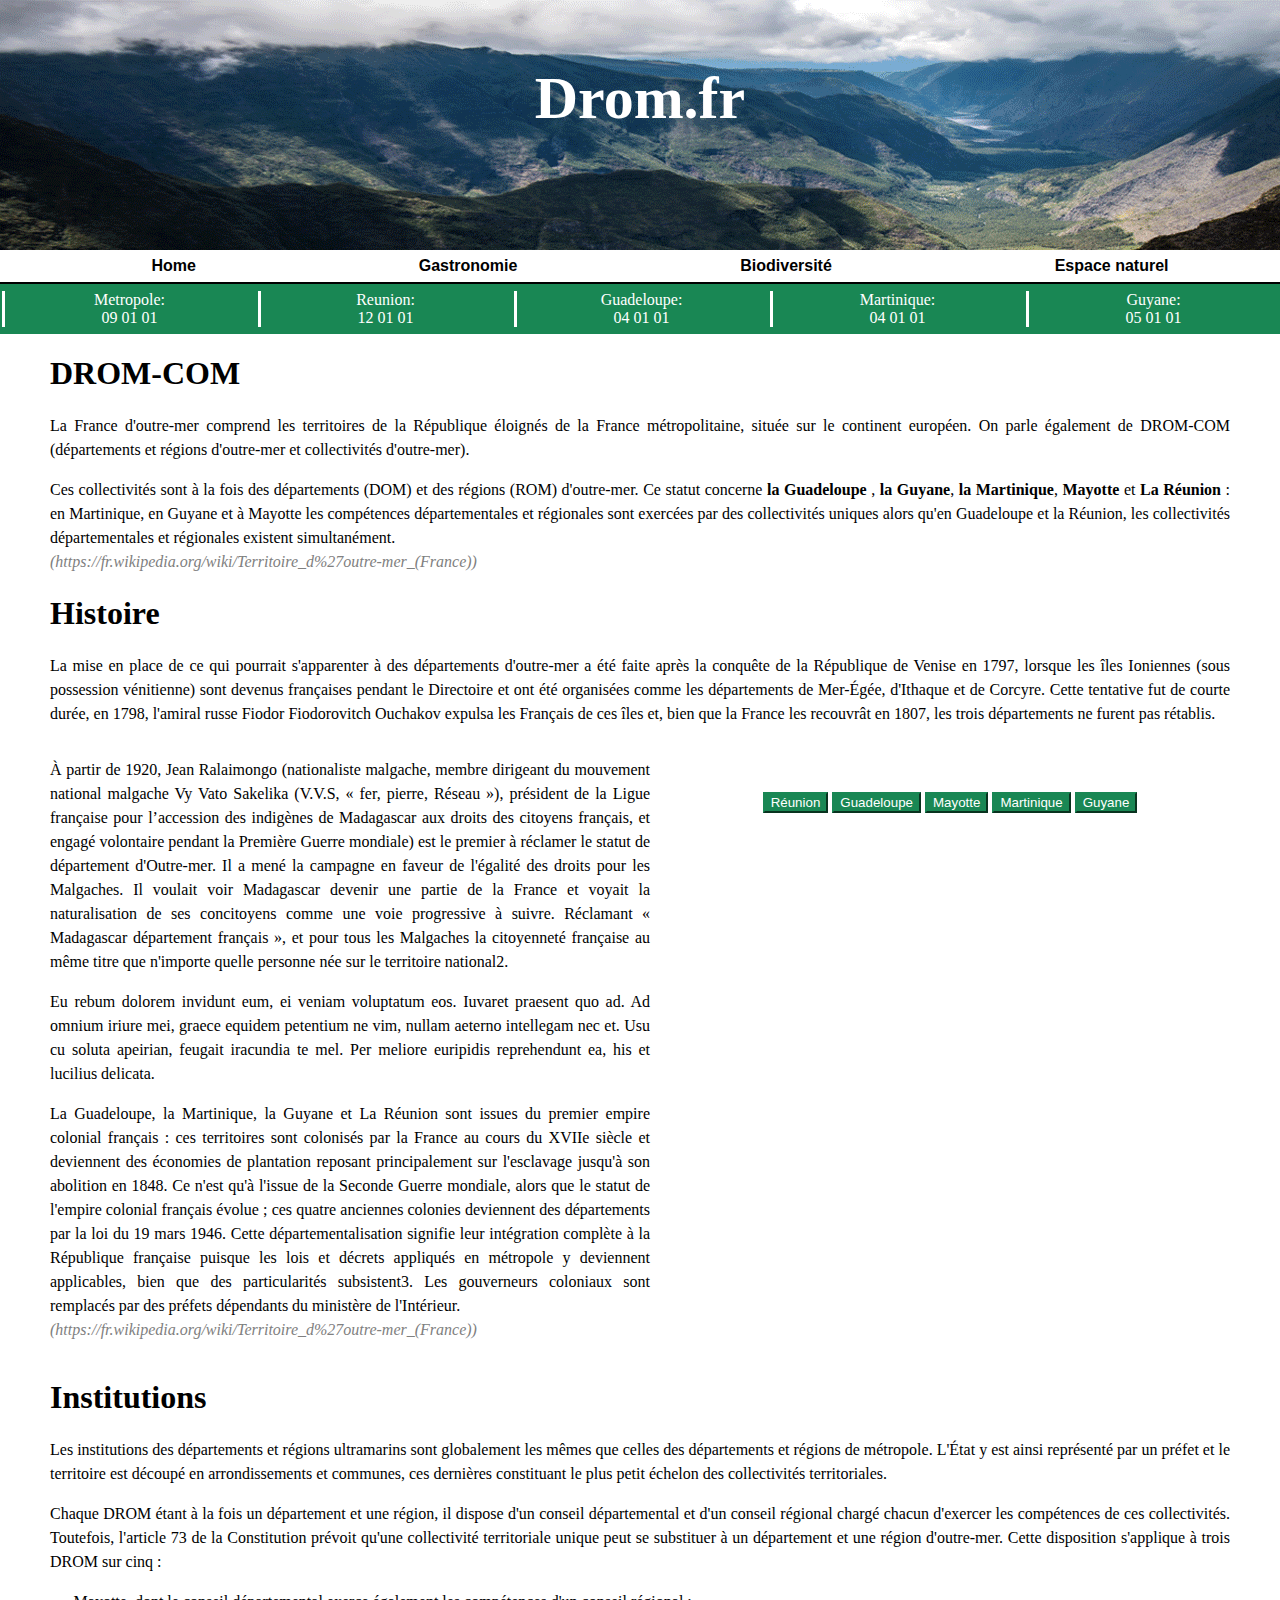
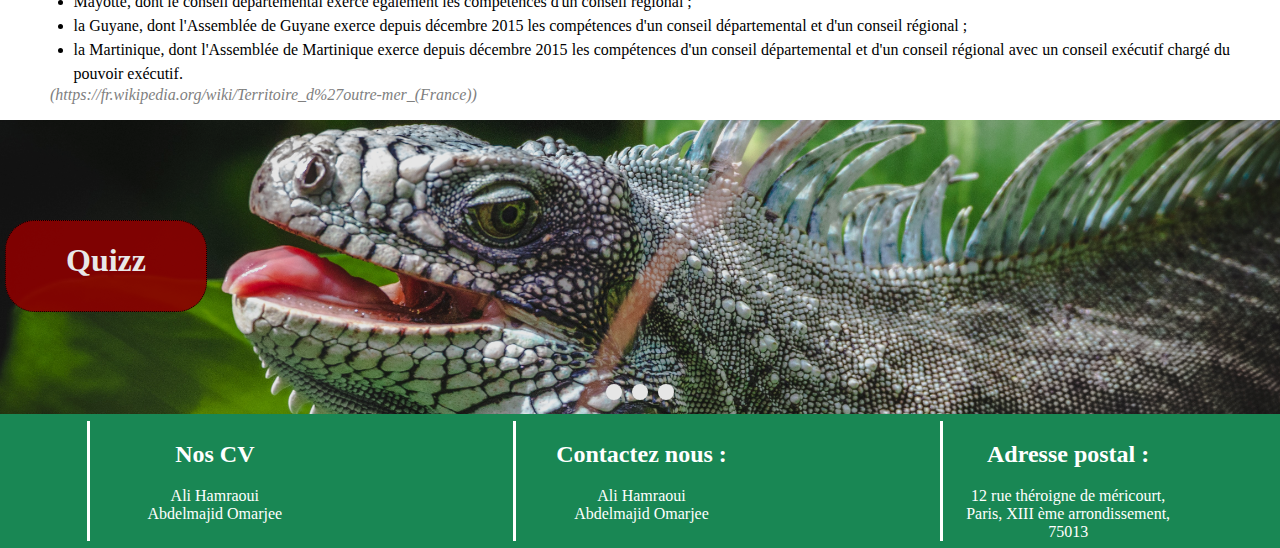
==== index.html @ 27a9dbd0 "upload" ====
<!DOCTYPE html>
<html lang='fr'>
  <head>
    <script type="text/javascript" src="js/drom.js"> </script>
    <meta charset='utf-8'>
    <title>drom</title>
    <link rel="stylesheet" href="CSS/style.css">
    <link rel="stylesheet" href="CSS/animations.css">
  </head>
<!-- appelle des fonction horloge pour afficher les heures et de reunion pour afficher l'île dans google maop -->
<body onload = "horloge() ; reunion();" class = "gradient">

  <header class="simple-ss">
      <h1> Drom.fr </h1>
  </header>

       <nav>
          <!--le drop down est cahcer quand la fenêtre et large de plus de 800 px  -->
          <div class='dropdown'>
              <svg width="60" height="50">
                  <rect x="5" y="2" rx="2" ry="2" width="50" height="5"
                  style="fill:black;stroke:black;stroke-width:1;opacity:1.0" />
                  <rect x="5" y="12" rx="2" ry="2" width="50" height="5"
                  style="fill:black;stroke:black;stroke-width:1;opacity:1.0" />
                  <rect x="5" y="22" rx="2" ry="2" width="50" height="5"
                  style="fill:black;stroke:black;stroke-width:1;opacity:1.0" />
              </svg>
          </div>
          <!-- liste menu caché par le dropdown quand la fen^tre est inférieure à 800 px -->
          <ul class='menu_list' >
            <li class="ni"> <a href='Home.html' title='Home'>Home</a></li>
            <li class="ni"> <a href='HTML/Gastronomie.html' title='Gastronomie'>Gastronomie </a></li>
            <li class="ni"> <a href='HTML/Biodiversité.html' title='Biodiversité'>Biodiversité</a></li>
            <li class="ni"> <a href='HTML/Espaces.html' title='Espace naturel'>Espace naturel</a></li>
          </ul>

    </nav>
        <!-- affichage des horloge -->
        <!-- classe parente mulcadran classe cadran visible dans le css -->
        <!-- ces deux classes gèrent les flex box des horloges et du footer -->
        <div id= 'horloge' class ="mulcadran" > </div>

        <div class="inst" >
          <article>
              <h1> DROM-COM </h1>
                    <p>
                    La France d'outre-mer comprend les territoires de la République éloignés de la France métropolitaine, située sur le continent européen. On parle également de DROM-COM (départements et régions d'outre-mer et collectivités d'outre-mer).
                    </p>
                    <p>
                    Ces collectivités sont à la fois des départements (DOM) et des régions (ROM) d'outre-mer. Ce statut concerne <b> la Guadeloupe </b>, <b>la Guyane</b>, <b>la Martinique</b>, <b>Mayotte</b> et <b>La Réunion </b> : en Martinique, en Guyane et à Mayotte les compétences départementales et régionales sont exercées par des collectivités uniques alors qu'en Guadeloupe et la Réunion, les collectivités départementales et régionales existent simultanément. <br>
                      <I> <FONT color="gray">(https://fr.wikipedia.org/wiki/Territoire_d%27outre-mer_(France))</FONT> </I>
                     </p>

                    <h1> Histoire</h1>
                    <p>La mise en place de ce qui pourrait s'apparenter à des départements d'outre-mer a été faite après la conquête de la République de Venise en 1797, lorsque les îles Ioniennes (sous possession vénitienne) sont devenus françaises pendant le Directoire et ont été organisées comme les départements de Mer-Égée, d'Ithaque et de Corcyre. Cette tentative fut de courte durée, en 1798, l'amiral russe Fiodor Fiodorovitch Ouchakov expulsa les Français de ces îles et, bien que la France les recouvrât en 1807, les trois départements ne furent pas rétablis.
                    </p>
               </article>
        </div>
        <!-- boutons sur lesquels on appuie pour afficher les drom dans google map -->
        <!-- un drom afficher à la fois géré avec le code javascript -->
        <div class='main'>
            <div class = 'aside'>
              <tr style = "width:600px;">
                <tl><input type="button" value = "Réunion" onclick="reunion()" class="cli"></tl>
                <tl><input type="button" value = "Guadeloupe" onclick="guadeloupe()" class="cli"></tl>
                <tl><input type="button" value = "Mayotte" onclick="mayotte()" class="cli"></tl>
                <tl><input type="button" value = "Martinique" onclick="martinique()" class="cli"></tl>
                <tl><input type="button" value = "Guyane" onclick="guyane()" class="cli"></tl>
              </tr>
              <tr><div id = "localisation"></div></tr>
            </div>

           <div class='contenu'>
                <article>
                    <p> À partir de 1920, Jean Ralaimongo (nationaliste malgache, membre dirigeant du mouvement national malgache Vy Vato Sakelika (V.V.S, « fer, pierre, Réseau »), président de la Ligue française pour l’accession des indigènes de Madagascar aux droits des citoyens français, et engagé volontaire pendant la Première Guerre mondiale) est le premier à réclamer le statut de département d'Outre-mer. Il a mené la campagne en faveur de l'égalité des droits pour les Malgaches. Il voulait voir Madagascar devenir une partie de la France et voyait la naturalisation de ses concitoyens comme une voie progressive à suivre. Réclamant « Madagascar département français », et pour tous les Malgaches la citoyenneté française au même titre que n'importe quelle personne née sur le territoire national2. </p>
                    <p> Eu rebum dolorem invidunt eum, ei veniam voluptatum eos. Iuvaret     praesent quo ad. Ad omnium iriure mei, graece equidem petentium ne vim,     nullam aeterno intellegam nec et. Usu cu soluta apeirian, feugait iracundia     te mel. Per meliore euripidis reprehendunt ea, his et lucilius delicata.</p>
                    <p>La Guadeloupe, la Martinique, la Guyane et La Réunion sont issues du premier empire colonial français : ces territoires sont colonisés par la France au cours du XVIIe siècle et deviennent des économies de plantation reposant principalement sur l'esclavage jusqu'à son abolition en 1848. Ce n'est qu'à l'issue de la Seconde Guerre mondiale, alors que le statut de l'empire colonial français évolue ; ces quatre anciennes colonies deviennent des départements par la loi du 19 mars 1946. Cette départementalisation signifie leur intégration complète à la République française puisque les lois et décrets appliqués en métropole y deviennent applicables, bien que des particularités subsistent3. Les gouverneurs coloniaux sont remplacés par des préfets dépendants du ministère de l'Intérieur. <br>
                      <I> <FONT color="gray">(https://fr.wikipedia.org/wiki/Territoire_d%27outre-mer_(France))</FONT> </I>
                    </p>
                </article>

            </div>
        </div>
        <div>
        <article class=" inst">
                    <h1> Institutions </h1>
                    <p>Les institutions des départements et régions ultramarins sont globalement les mêmes que celles des départements et régions de métropole.
                    L'État y est ainsi représenté par un préfet et le territoire est découpé en arrondissements et communes, ces dernières constituant le plus petit échelon des collectivités territoriales.</p>

                    <p>Chaque DROM étant à la fois un département et une région, il dispose d'un conseil départemental et d'un conseil régional chargé chacun d'exercer les compétences de ces collectivités. Toutefois, l'article 73 de la Constitution prévoit qu'une collectivité territoriale unique peut se substituer à un département et une région d'outre-mer. Cette disposition s'applique à trois DROM sur cinq : </p>

                    <p >
                      <li class="p1"> Mayotte, dont le conseil départemental exerce également les compétences d'un conseil régional ; </li>
                      <li class="p1" > la Guyane, dont l'Assemblée de Guyane exerce depuis décembre 2015 les compétences d'un conseil départemental et d'un conseil régional ; </li>
                      <li class="p1"> la Martinique, dont l'Assemblée de Martinique exerce depuis décembre 2015 les compétences d'un conseil départemental et d'un conseil régional avec un conseil exécutif chargé du pouvoir exécutif.</li>

                      <I> <FONT color="gray"> (https://fr.wikipedia.org/wiki/Territoire_d%27outre-mer_(France))</FONT> </I>
                    </p>
                </article>
      </div>

    <div class="parent">
        <div class="bas">
                       <!-- gere la galerie photo en bas la page  -->
                      <div class="slider-container">
                          <div class="menu">
                                <label for="slide-dot-1"></label>
                                <label for="slide-dot-2"></label>
                                <label for="slide-dot-3"></label>
                          </div>
                               <input id="slide-dot-1" type="radio" name="slides" checked>
                          <div class="slide slide-1"></div>
                               <input id="slide-dot-2" type="radio" name="slides">
                          <div class="slide slide-2"></div>
                               <input id="slide-dot-3" type="radio" name="slides">
                          <div class="slide slide-3"></div>
                      </div>
        </div>

        <!-- superposition du lien cer le quizz sur la Galerie -->
          <a href='HTML/Quizz.html' title='Super'>
            <div class="bas quizz">
                <h1> Quizz</h1>
            </div>
          </a>
    </div>

    <!-- tois div pour nos cv, nous contacter par mail et afficher l'adresse postal -->
    <footer >
          <div class = mulcadran>
            <div class = cadran>
              <h2 >Nos CV </h2>
              <a class="ni" href='HTML/ali.html' title='Ali CV' style="color: white">
                 Ali Hamraoui
              </a><br>
              <a class="ni" href='HTML/abdel.html' title='Abdel CV' style="color: white">
                Abdelmajid Omarjee
              </a>
            </div>
              <div class = cadran>
                  <h2>Contactez nous :</h2>
                    <a class="ni" href='mailto:ali.hamraoui@etu.u-paris.fr' style="color: white">
                      Ali Hamraoui
                    </a><br>
                    <a class="ni" href='mailto:abdelmajid.omarjee@etu.u-paris.fr' style="color: white">
                       Abdelmajid Omarjee
                  </a>
              </div>
            <div class = cadran>
                  <h2>Adresse postal :</h2>
                  12 rue théroigne de méricourt,<br>
                  Paris, XIII ème arrondissement,<br>
                  75013
                  </a>
            </div>
    </footer>
  </body>
</html>
---- CSS/style.css ----
/* la marge et la mise en forme du body*/
body {
        margin:  auto;
        text-align: center;
      }

/* la mise en forme du header, aligne le text, et définir sa taille*/ 
header {
        padding-top: 20px;
        padding: 0px;
        color: white;
        text-underline-position: black;
        font-size: 30px;
      }
/* la mise en forme du titre dans le header */
header h1{
        margin: auto;
        padding: 5%;
}
/* le nemu reste fixé*/
nav{
    position: sticky;
    top: 0px;
    }

/* pour le formulaire du Quizz*/
.form{
        text-align: justify;
        color: black;
        font-family: "Times New Roman", Times, serif;
        padding : 5%;
}
 /* la mise en forme des paragraphes*/
p{
    text-align: justify;
    background-color: white;
    color: black;
    font-family: "Times New Roman", Times, serif;
    line-height: 1.5em;
}
/* les liens restent en noir avant et apres la visite*/
a {
  text-decoration: none;
  color : black;
}
 /* organiser la page entre la gauche et la droite*/
.aside {
     width  : 400px;
     order:1;
     padding: 50px;

   }
/* pour une position flex des composantes du menu*/

.main{
  display: flex;
  flex-wrap: wrap;
}

/* la mise en forme liste das les paragraphes (exemple dans le paragraphe institution)*/
.p1{
  text-align: justify;
   margin-left: 2%;
    font-family: "Times New Roman", Times, serif;
    line-height: 1.5em;
}

/* la mise en forme de la gauche de la page*/
.contenu{
  width: 600px;
  text-align:justify;
    order:0;
    padding: 0 50px;
}
/* la mise en forme des paragraphe comme institutions */
.inst {
  width: 1100px auto;
  text-align:justify;
    padding: 0 50px;
}

/* dissimuler le dropdown quand la fenetre fait plus de 800px */
.dropdown{
  display:  none;

}

/* pour organiser les horloge et le footer en flexbox*/ 
.mulcadran{
    display: flex;
    flex-wrap:wrap;
    background-color: #198754; /*#308EE4*/;
    color: white;
    }
/* sous divitions des divisions mulcadran */
.cadran{
      margin: 7px auto ;
      border-left: solid white;
      width:250px;
    }

/* la mise en forme du menu principale*/
.menu_list{
    justify-content: center;
    display: flex;
    flex-wrap: wrap;
    justify-content: space-around;
    list-style-type: none;
    background-color: white;
    border-bottom: solid 2px black;
    font-family : Impact, Charcoal, sans-serif ;

    margin: auto ;
    padding-bottom: 0;
    }

/* les element de la liste*/
.menu_list li{
  font-weight: bold;
  margin: 7px auto ;
}
/* organiser le menu quand la fenetre fait moins de 800px*/
@media screen and (max-width: 800px){
  .dropdown{
    display:  block;
    text-align: center;
    background-color: white;
    padding-top: : 15px;
    margin-top: : 15px;
  }

  .menu_list {
    position :absolute;
    opacity: 0;
    display: flex;
    flex-direction: column;


  }
nav:hover .menu_list {
  opacity: 1;
  text-align: center;
  width:100%;
  margin:0;
  padding:0

}
}

/* surligner les éléments de la liste du menu quand la souris passe dessus*/
.ni:hover  {
    background-color:  #198754;
    font-size: 20px;
    color: white;
}

/*superposition du lien et de l'image dans le footer*/
.parent{
    width: 100%;
    position: relative;
    margin-bottom: 310px;

}

.bas {
    position: absolute;
    width: 100%;
    background: black;
}
.quizz {
    z-index: 1;
    width: 200px;
    height: 90px;
    background: #8B0000;
    color: white;
    margin-top: 100px;
    margin-left: 5px;
    border:1px dotted black;
    border-radius :  30px;
    opacity: 0.9;
}
/*augmentation de l'opacité et la taille de "Quizz" quand on passe dessus*/
.quizz:hover {
  font-size: 17px;
  opacity: 1;
}

/* changer la couleur de la bonde en bas*/
.bonde{
      background-color: #198754: 

}
/* eviter le chevauchement de la galerie et du footer*/
footer {
position: relative;

}
/* pour les boutons verts*/
.cli {
    color: #fff;
    background-color: #198754;
    border-color: #198754;
}

/*les interlignes dans le formulaire de Quizz*/
form{

line-height: 2em;

}
---- CSS/animations.css ----
/*  Cette classe conserne l'animation du Background de notre header */
      .simple-ss {
        width: 100%;
        height: 250px;
        background-color: #eeeeee;
        margin: auto;
        background-image: url("../images/headerslide.gif");
        animation-name: slide;
        animation-duration: 10s;
        animation-direction: normal;
        animation-timing-function: ease;
        animation-iteration-count: infinite;
      }

/* Nous avons défini un Un keyframe pour controler la progression de l'animation*/ 
      @keyframes slide {
         0% {
          background-position: 0 0;
        }
        14.3% {
          background-position: 0 0;
        }
        28.6% {
          background-position: -1600px 0;
        }
        42.9% {
          background-position: -1600px 0;
        }
        57.2% {
          background-position: -3200px 0;
        }
        71.50% {
          background-position: -3200px 0;
        }
        85.8% {
          background-position: 0 0;
        }
        100% {
          background-position: 0 0;
        }
      }

/* ################# Cette partie consacrée a la galerie des photos en bas des pages HTML*/
      img {
        max-width: 100%;
      }
      
      /* cette classe controle la division principale de la galerie ( classe parent)*/
      .slider-container {
        height: 300px;
        width: 100%;
        position: relative;
        opacity:0.9;
        background-color: black;
        overflow: hidden;
        text-align: center;
      }

      /* cette classe permet de mettre une menu pour zapper les slide qui sera en dessus des slide*/
      .menu {
        position: absolute;
        left: 0;
        z-index: 900;
        width: 100%;
        bottom: 0;
      }

      /* cette partie est pour la mise en forme de menu dans la galerie (la marge entre les boutons et la tailles ..*/
      .menu label {
        cursor: pointer;
        display: inline-block;
        width: 16px;
        height: 16px;
        background: #fff;
        border-radius: 50px;
        margin: 0 0.2em 1em;
      }

      /*pour changer la couleur des boutons du menu une fois q'on passe dessus*/
      .menu label:hover,
      .menu label:focus {
        background: #1c87c9;
      }

      /* la mise en forme des slides (la largeur , la hauteur et les marges)*/
      .slide {
        width: 100%;
        height: 100%;
        position: absolute;
        top: 0;
        left: 100%;
        z-index: 10;
        padding: 8em 1em 0;
        background-size: cover;
        background-position: 50% 50%;
        transition: left 0s 0.75s;
      }

      /*définir le mode et le timing de la transition*/ 
      [id^="slide"]:checked + .slide {
        left: 0;
        z-index: 100;
        transition: left 0.65s ease-out;
      }

      /* le contenu des slies*/
      .slide-1 {
        background-image: url("../images/bas1.jpg");
      }
      .slide-2 {
        background-image: url("../images/bas3.jpg");
      }
      .slide-3 {
        background-image: url("../images/Gastronomie.jpeg");
      }
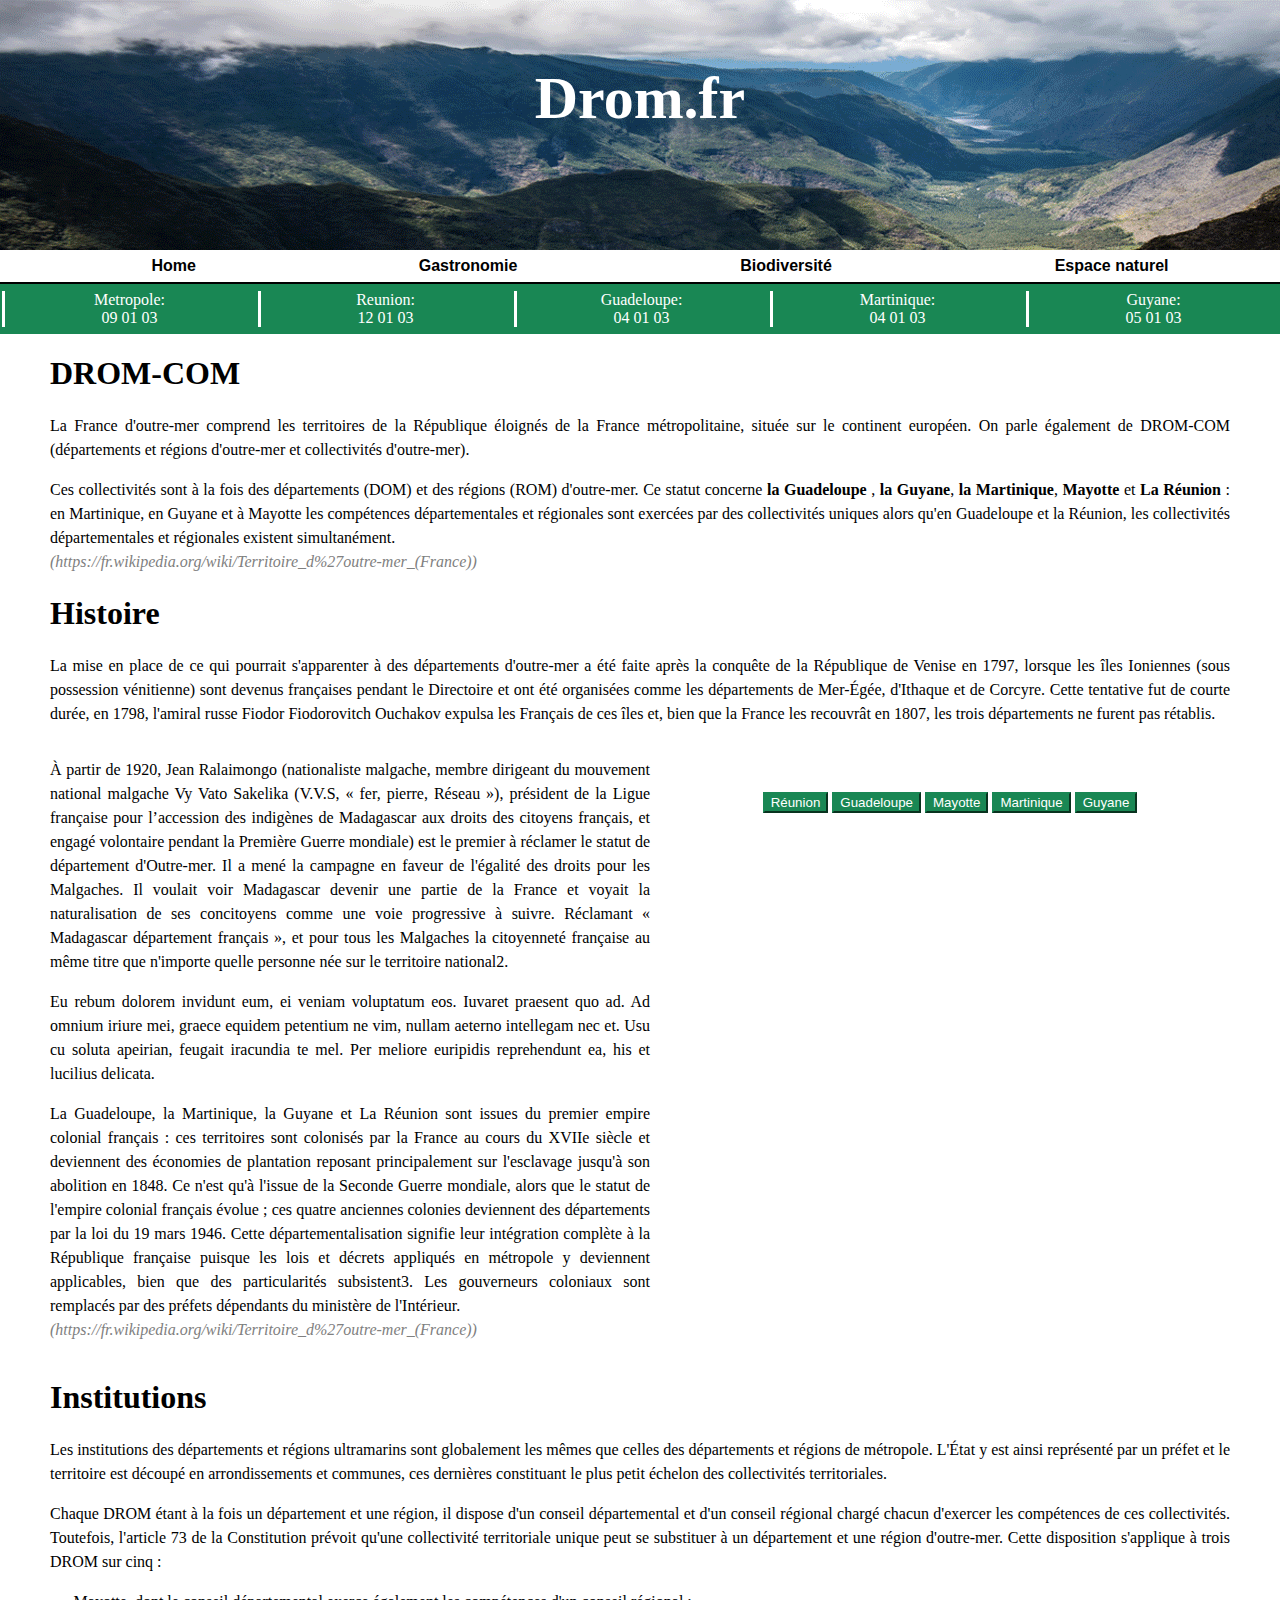
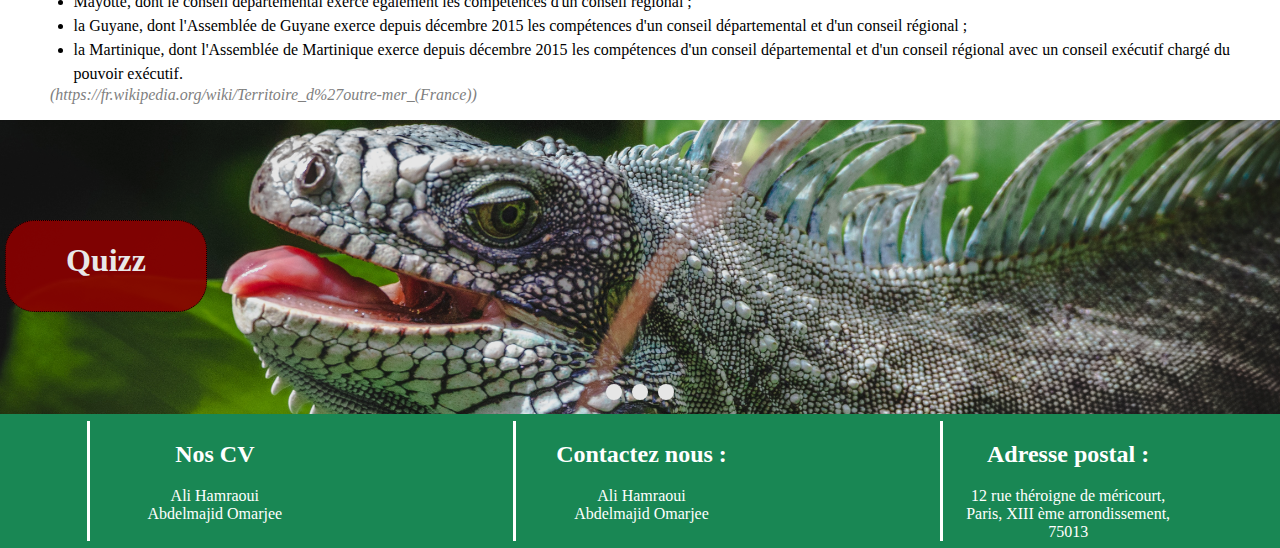
==== commit 081364a5: "fix navigation to home" ====
--- a/index.html
+++ b/index.html
@@ -28,7 +28,7 @@
           </div>
           <!-- liste menu caché par le dropdown quand la fen^tre est inférieure à 800 px -->
           <ul class='menu_list' >
-            <li class="ni"> <a href='Home.html' title='Home'>Home</a></li>
+            <li class="ni"> <a href='index.html' title='Home'>Home</a></li>
             <li class="ni"> <a href='HTML/Gastronomie.html' title='Gastronomie'>Gastronomie </a></li>
             <li class="ni"> <a href='HTML/Biodiversité.html' title='Biodiversité'>Biodiversité</a></li>
             <li class="ni"> <a href='HTML/Espaces.html' title='Espace naturel'>Espace naturel</a></li>
